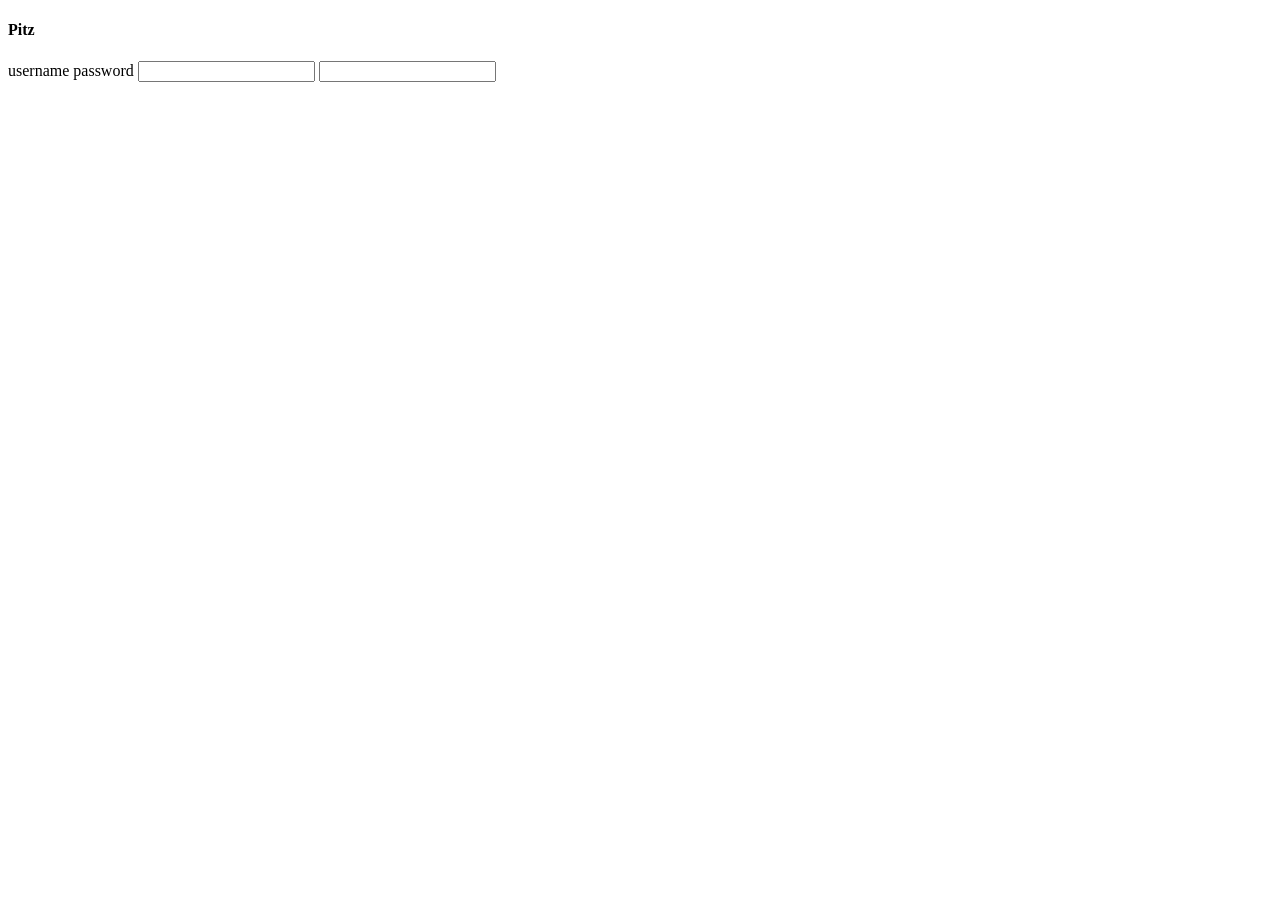
==== sapukz.html @ f13cc35f "miaw" ====
<!DOCTYPE html>
<html lang="en">
<head>
    <meta charset="UTF-8">
    <meta name="viewport" content="width=device-width, initial-scale=1.0">
    <title>Document</title>
</head>
<body>
    <h4>Pitz</h4>
    <form action="sapukz.html" method="post">
        <label for="username">username</label>
        <label type="text" id="username" name="username">
        <label for="password">password</label>
        <input type="password" id="password" name="password">
        <input type="text">
        
</body>
</html>
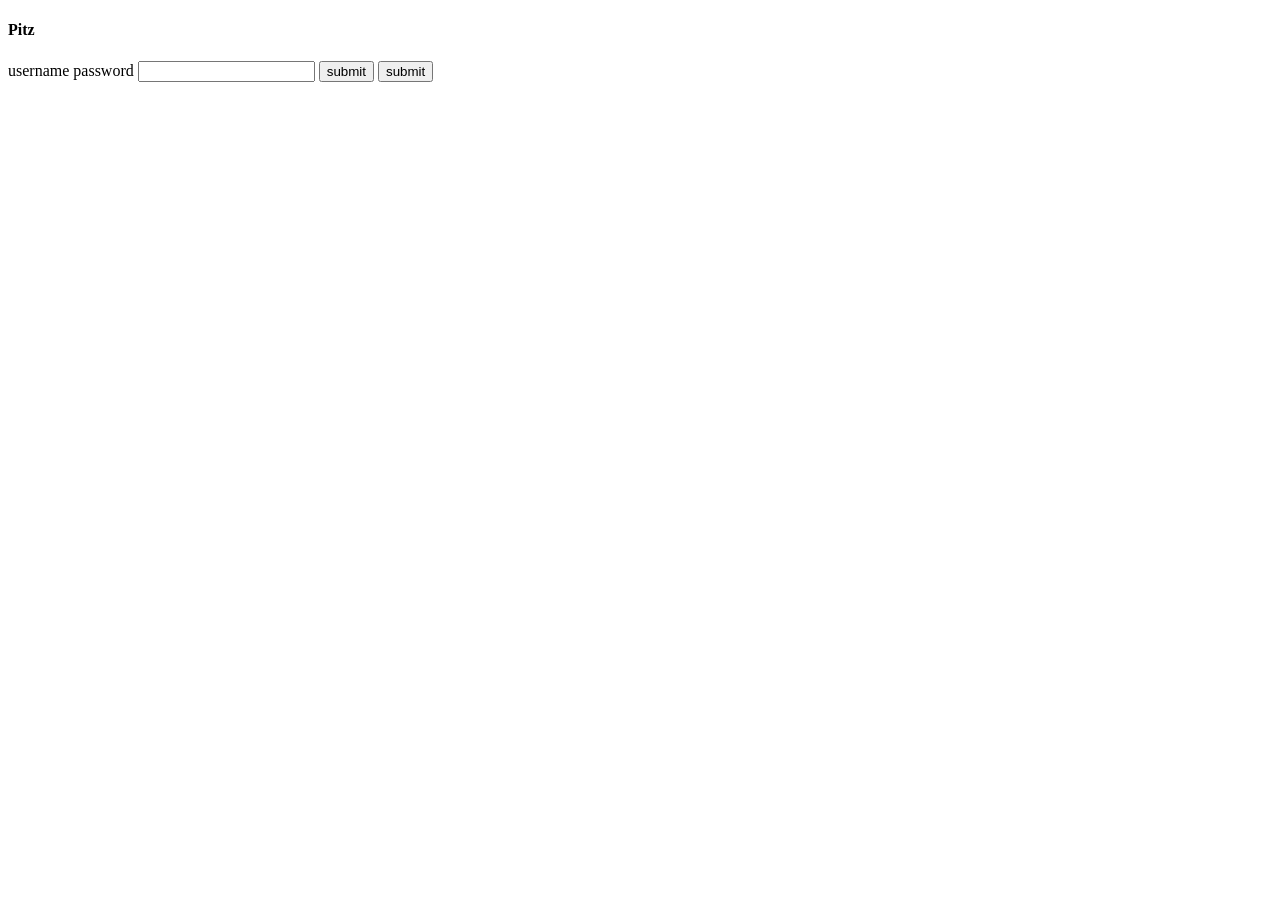
==== commit 3a0e9d92: "miaw" ====
--- a/sapukz.html
+++ b/sapukz.html
@@ -12,7 +12,9 @@
         <label type="text" id="username" name="username">
         <label for="password">password</label>
         <input type="password" id="password" name="password">
-        <input type="text">
-        
+        <input type="submit" value="submit">
+        <button>submit</button>
+    </form>
+
 </body>
 </html>
